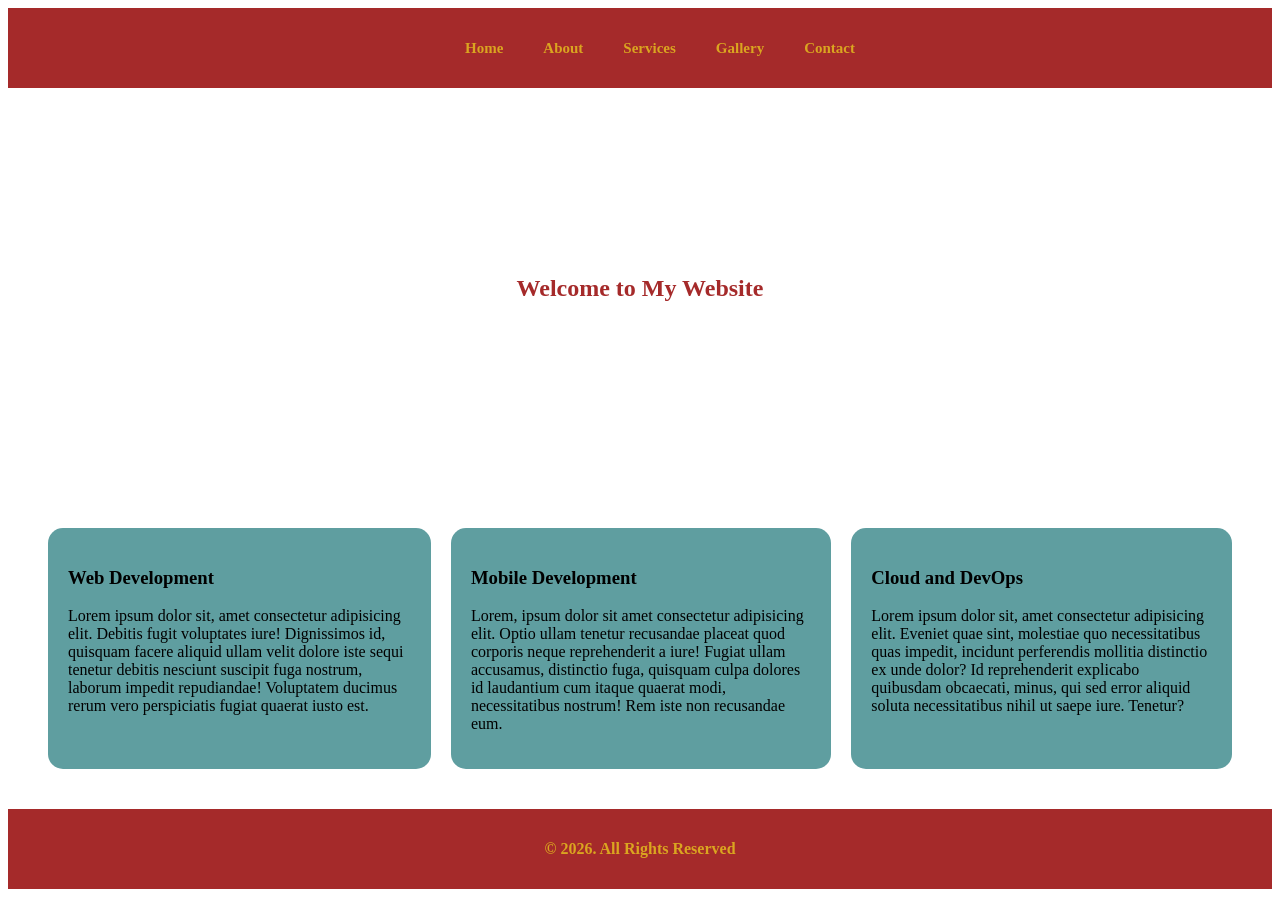
==== landing.html @ 3b03626e "first commit" ====
<!DOCTYPE html>
<html lang="en">
<head>
    <meta charset="UTF-8">
    <meta name="viewport" content="width=device-width, initial-scale=1.0">
    <title>Home</title>
    <style>
        nav{
            background-color: brown;
            padding: 15px;
            
        }
        nav ul{
            list-style: none;
            display: flex;
            justify-content: center;
        }
        nav ul li{
            margin: 0 20px;
        }
        nav ul li a{
            text-decoration: none;
            color: goldenrod;
            font-size: 15px;
            font-weight: bold;

            
        }
        nav ul li a:hover{
            color:burlywood
        }
        .hero{
            height: 400px;
         
            background-image: url('https://media.istockphoto.com/id/1348886489/photo/golden-winner-cup-and-confetti.jpg?s=1024x1024&w=is&k=20&c=Aq225lIpXP-F2XY7fOKgyh5vgcQ0jdQiO2vSjZMNnzA=');
            background-size: cover;
            background-position: center;
            display: flex;
            justify-content: center;
            align-items: center;
            text-align: center;
        }
        h1{
            color: brown;
        }
        .content{
            display: flex;
            gap: 20px;
            padding: 40px;
        }
        .column{
            background-color: cadetblue;
            padding: 20px;
            border-radius: 15px;
        }
        footer{
            background-color: brown;
            color: goldenrod;
            text-align: center;
            font: 70px;
            padding: 15px;
            font-weight: bold;
        }
    </style>
</head>
<body>
    <nav>
        <ul>
            <li><a href="">Home</a></li>
            <li><a href="">About</a></li>
            <li><a href="">Services</a></li>
            <li><a href="">Gallery</a></li>
            <li><a href="">Contact</a></li>
        </ul>
    </nav>
    <section class="hero">
        <h1>Welcome to My Website</h1>
    </section>
    <section class="content">
        <div class="column">
        <h3>Web Development</h3>
        <p>Lorem ipsum dolor sit, amet consectetur adipisicing elit. Debitis fugit voluptates iure! Dignissimos id, quisquam facere aliquid ullam velit dolore iste sequi tenetur debitis nesciunt suscipit fuga nostrum, laborum impedit repudiandae! Voluptatem ducimus rerum vero perspiciatis fugiat quaerat iusto est.</p>
        </div>
        
        <div class="column">
        <h3>Mobile Development</h3>
        <p>Lorem, ipsum dolor sit amet consectetur adipisicing elit. Optio ullam tenetur recusandae placeat quod corporis neque reprehenderit a iure! Fugiat ullam accusamus, distinctio fuga, quisquam culpa dolores id laudantium cum itaque quaerat modi, necessitatibus nostrum! Rem iste non recusandae eum.</p>
        </div>
        
        <div class="column">
        <h3>Cloud and DevOps</h3>
        <p>Lorem ipsum dolor sit, amet consectetur adipisicing elit. Eveniet quae sint, molestiae quo necessitatibus quas impedit, incidunt perferendis mollitia distinctio ex unde dolor? Id reprehenderit explicabo quibusdam obcaecati, minus, qui sed error aliquid soluta necessitatibus nihil ut saepe iure. Tenetur?</p>
        </div>
    
    </section>
    <footer>
        <p>&copy; 2026. All Rights Reserved</p>
    </footer>
</body>
</html>
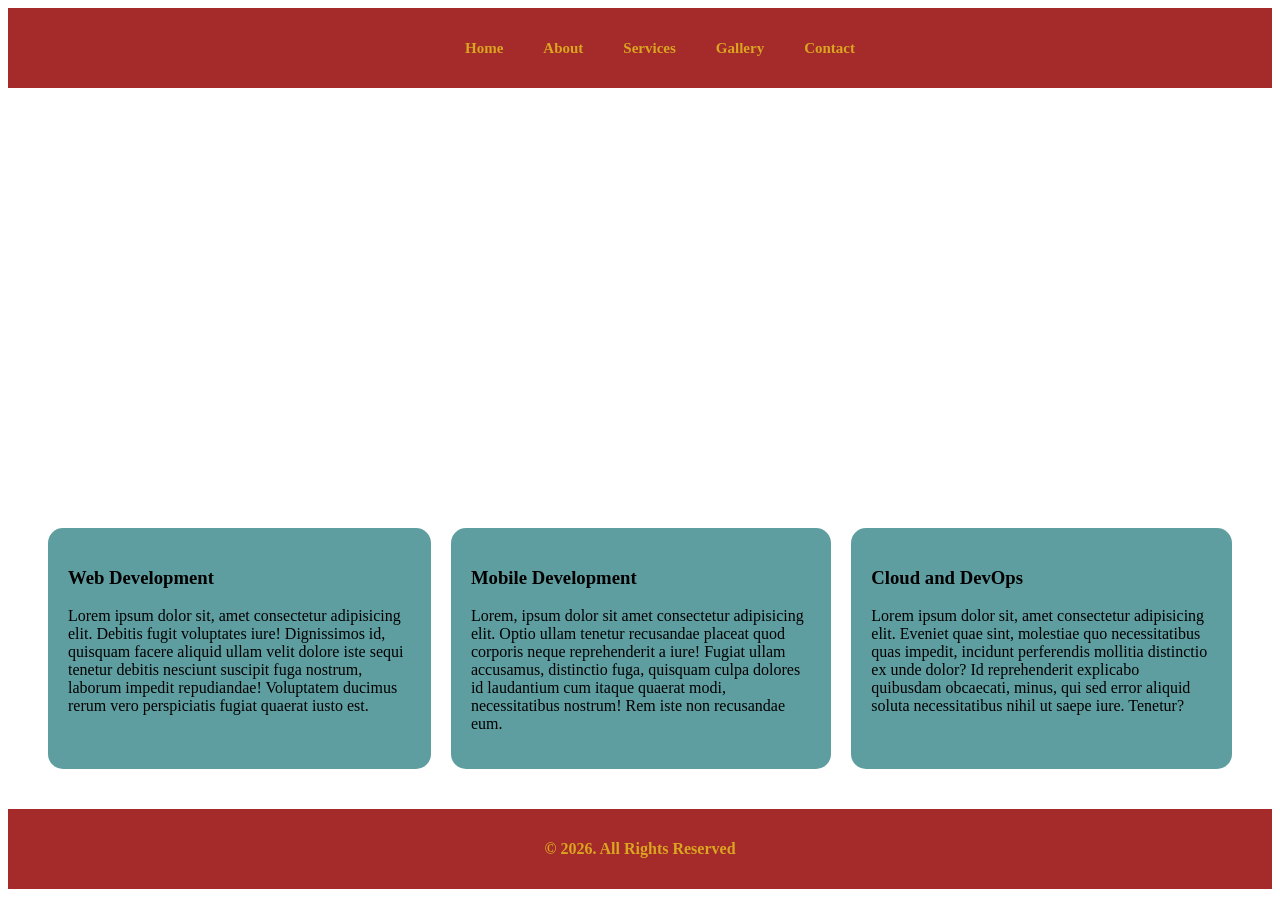
==== commit e8aa3f66: "Updated file" ====
--- a/landing.html
+++ b/landing.html
@@ -41,7 +41,7 @@
             text-align: center;
         }
         h1{
-            color: brown;
+            color: white;
         }
         .content{
             display: flex;
